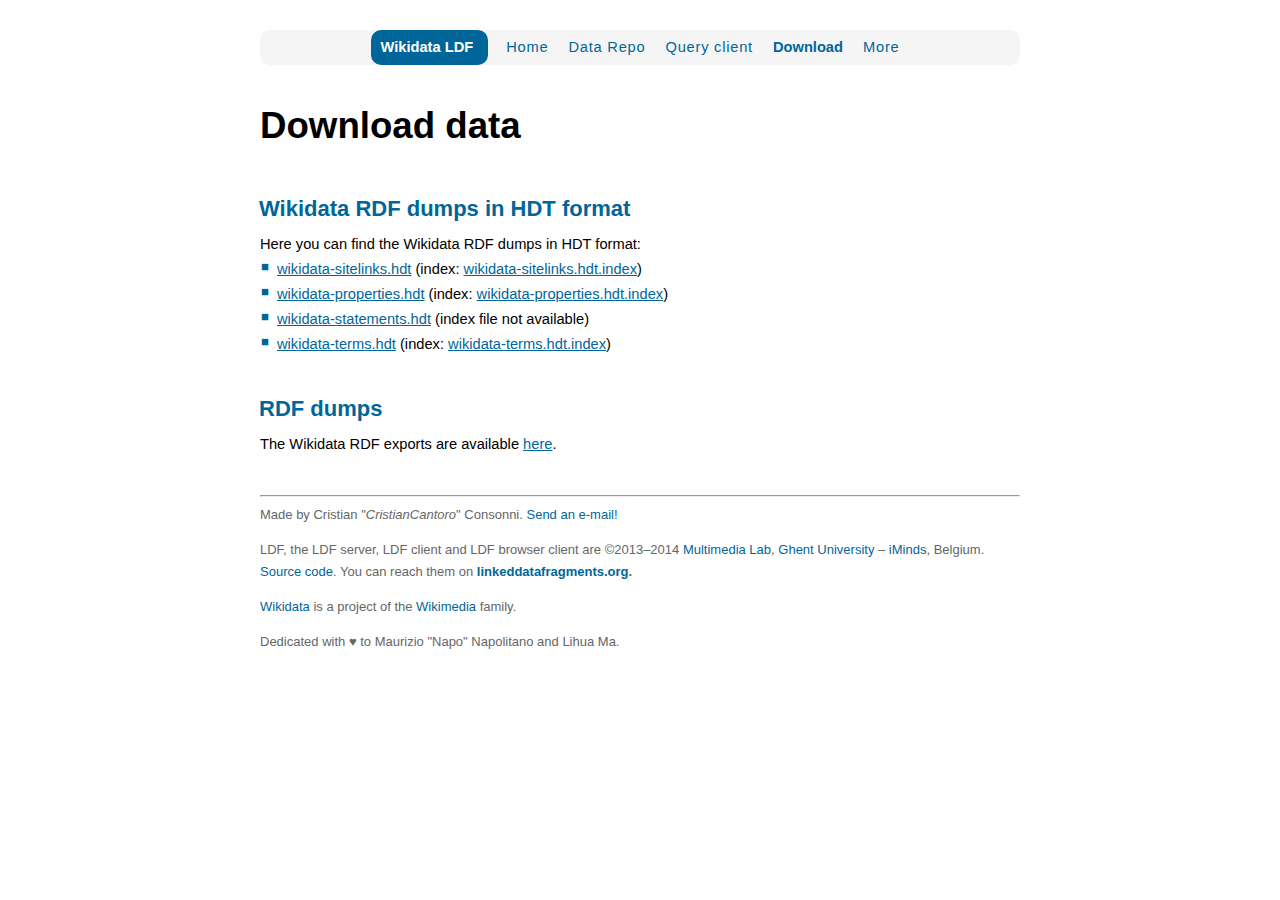
==== download/index.html @ 1ec3104e "Add downlaod page" ====
<!doctype html>
<!-- 
  ©2014 Cristian Consonni
  derived from ©2014 Ruben Verborgh - Multimedia Lab / iMinds / Ghent University 
-->
<html lang="en">
<head>
  <meta charset=utf-8>
  <title>Wikidata-LDF | Wikidata SPARQL queries using LDF |
        Download data</title>
  <link href="/styles/main.css" rel="stylesheet">
  <link href="http://fonts.googleapis.com/css?family=Roboto:300,400italic,700italic,400,700" rel="stylesheet">
  <meta content="initial-scale=1" name="viewport">
</head>
<body>
  <nav>
    <p><a href="/">Wikidata LDF</a>
    <ul>
        <li><a href="/">Home</a>
        <li><a href="http://data.wikidataldf.com">Data Repo</a>
        <li><a href="http://client.wikidataldf.com">Query client</a>
        <li class="active"><a href="/download/">Download</a>
        <li><a href="/more/">More</a>
    </ul>
  </nav>
  <header>
    <h1>Download data</h1>
  </header>

  <main>
    <h2>Wikidata RDF dumps in HDT format</h2>

    <p>
      Here you can find the Wikidata RDF dumps in HDT format:
      <ul>
        <li><a href="/data/wikidata-sitelinks.hdt">wikidata-sitelinks.hdt</a> (index: <a href="/data/wikidata-sitelinks.hdt.index">wikidata-sitelinks.hdt.index</a>)</li>
        <li><a href="/data/wikidata-properties.hdt">wikidata-properties.hdt</a> (index: <a href="/data/wikidata-properties.hdt.index">wikidata-properties.hdt.index</a>)</li>
        <li><a href="/data/wikidata-statements.hdt">wikidata-statements.hdt</a> (index file not available)</li>
        <li><a href="/data/wikidata-terms.hdt">wikidata-terms.hdt</a> (index: <a href="/data/wikidata-terms.hdt.index">wikidata-terms.hdt.index</a>)</li>
      </ul>
    </p>

    <h2>RDF dumps</h2>

    <p>
      The Wikidata RDF exports are available <a href="https://tools.wmflabs.org/wikidata-exports/rdf/exports/">here</a>.
    </p>
  </main>

  <footer>
    <hr />
    <p>
      Made by Cristian "<em>CristianCantoro</em>" Consonni.
      <a href="http://www.google.com/recaptcha/mailhide/d?k=01WzsfK6bnq5LLLMTvJyZxJg==&amp;c=baLmCOA9gR1aE5xVOsw5eq9-w4MkTigUHqfEQXha52A="
      onclick="window.open('http://www.google.com/recaptcha/mailhide/d?k\07501WzsfK6bnq5LLLMTvJyZxJg\75\75\46c\75baLmCOA9gR1aE5xVOsw5eq9-w4MkTigUHqfEQXha52A\075', '', 'toolbar=0,scrollbars=0,location=0,statusbar=0,menubar=0,resizable=0,width=500,height=300'); return false;" title="Send an e-mail">
      Send an e-mail!</a>
    </p>

    <p>
      LDF, the LDF server, LDF client and LDF browser client are ©2013–2014
      <a href="http://multimedialab.elis.ugent.be/" target="_blank">Multimedia Lab</a>,
      <a href="http://www.ugent.be/" target="_blank">Ghent University</a> –
      <a href="http://www.iminds.be/" target="_blank">iMinds</a>, Belgium.
      <a href="https://github.com/LinkedDataFragments/WebClient">Source code</a>.
      You can reach them on <strong><a href="http://linkeddatafragments.org/">linkeddatafragments.org</a>.</strong>
    </p>


    <p>
      <a href="http://www.wikidata.org" target="_blank">Wikidata</a> is a project of
      the <a href="http://www.wikimedia.org" target="_blank">Wikimedia</a> family.
    </p>

    <p>
      Dedicated with &hearts; to Maurizio "Napo" Napolitano and Lihua Ma.
    </p>

  </footer>

</body>
</html>
---- styles/main.css ----
html,
body,
div,
span,
object,
iframe,
h1,
h2,
h3,
h4,
h5,
h6,
p,
blockquote,
pre,
abbr,
address,
cite,
code,
del,
dfn,
em,
img,
ins,
kbd,
q,
samp,
small,
strong,
sub,
sup,
var,
a,
b,
i,
dl,
dt,
dd,
ol,
ul,
li,
fieldset,
form,
label,
legend,
table,
caption,
tbody,
tfoot,
thead,
tr,
th,
td,
article,
aside,
canvas,
details,
figcaption,
figure,
footer,
header,
main,
menu,
nav,
section,
summary,
time,
mark,
audio,
video {
    margin: 0;
    padding: 0;
    border: 0;
    outline: 0;
    font-size: 100%;
    vertical-align: baseline;
    background: transparent;
    quotes: none;
    border-collapse: collapse;
    border-spacing: 0
}
article,
aside,
details,
figcaption,
figure,
footer,
header,
main,
menu,
nav,
section {
    display: block
}
nav ul {
    list-style: none
}
*:before,
*:after {
    content: '';
    content: none
}
svg {
    width: 100%
}
body {
    margin: 0 auto;
    padding: 20px;
    max-width: 760px;
    min-width: 400px;
    font: 11pt/1.7'Open Sans', Verdana, Arial, sans-serif
}
a {
    color: #006699
}
a:hover {
    color: #e30010
}
p + p {
    margin-top: 1em
}
h1 {
    font-size: 2.5em
}
h1:before {
    font-weight: 300;
    letter-spacing: -2px;
    color: rgba(0, 0, 0, 0.3);
    border-right: 1px solid;
    padding-right: 14px;
    margin: 0 10px 0 -2px
}
h2 {
    font-size: 1.5em;
    margin: 1.5em 0 .2em -1px;
    color: #006699
}
h1 + h2 {
    margin-top: .5em
}
h3 {
    margin: 1em 0 0
}
dt {
    font-weight: 700;
    margin-top: .5em
}
dd {
    margin-left: 20px
}
main ul {
    list-style: none
}
main ul li {
    padding-left: 17px
}
main ul li:before {
    content: "■ ";
    color: #006699;
    position: absolute;
    font-size: .9em;
    margin: -1px -16px
}
nav {
    background-color: rgba(0, 0, 0, 0.04);
    border-radius: 10px 10px 10px 10px;
    text-align: center;
    margin: 10px 0 30px;
}
nav * {
    display: inline-block
}
nav a {
    text-decoration: none
}
nav p {
    font-weight: 700;
    border-radius: 10px 10px 10px 10px;
    padding: 5px 15px 5px 10px;
    background-color: #006699
}
nav p a {
    color: white !important
}
nav ul {
    padding-left: 8px
}
nav ul li {
    padding: 5px 10px;
    border-radius: 5px;
    letter-spacing: .1ex
}
nav ul li.active {
    font-weight: 700;
    letter-spacing: 0
}
nav ul li:hover {
    background-color: #006699;
    transition: all .2s
}
nav ul li:hover a {
    color: #fff
}
footer {
    margin-top: 3em;
    text-align: left;
    font-size: small;
    color: #666
}
footer a {
    text-decoration: none
}
svg {
    font-size: .95em
}
svg .caption {
    font-style: italic;
    fill: #777
}
svg a {
    fill: #be1622
}
svg .right {
    text-anchor: end
}
svg .label {
    text-anchor: middle;
    font-weight: 700
}
svg line {
    stroke: #000
}
body.home main {
    font-size: 1.2em
}
body.home main p {
    margin: 2em 0
}
body.home main p.story {
    margin: 4em 0
}
body.home img.aside {
    float: right;
    height: 7.2em
}
.screenshot img {
    width: 190px;
    float: right;
    border: 1px solid #aaa;
    margin-left: 20px
}
#billboard {
    text-align: center;
    margin-bottom: 4em
}
#billboard h1 {
    display: none
}
#billboard .slogan {
    line-height: 1.4;
    color: #006699;
    font-size: 2em;
    font-weight: 700;
    margin: 0 0 3em
}
#billboard .slogan img {
    display: block;
    margin: 0 auto -1.4ex;
    width: 680px
}
#billboard .slogan a {
    text-decoration: none
}
#billboard em {
    white-space: nowrap
}
@media (max-width: 800px) {
    nav p {
        display: block;
        border-radius: 10px 0 0 0
    }
    nav:after {
        display: none
    }
    svg .label:nth-child(odd) {
        baseline-shift: -1em
    }
    #billboard .slogan {
        font-size: 1.9em
    }
    #billboard .slogan img {
        width: 100%;
        margin-bottom: -0.5em
    }
    body.home main {
        text-align: center
    }
    body.home img.aside {
        float: none;
        display: block;
        margin: 0 auto .5em;
        height: 8em
    }
}
@media (max-width: 620px) {
    body {
        padding: 5px 10px;
        font-size: 10pt
    }
    h1 {
        display: none
    }
    nav {
        margin: 0 0 10px
    }
    nav ul {
        padding: 0
    }
    nav ul li {
        padding: 5px 10px
    }
    .screenshot {
        display: none
    }
}
@media (max-height: 700px) {
    body {
        line-height: 1.4
    }
    #billboard .slogan {
        font-size: 1em
    }
    #billboard .slogan img {
        width: 50%;
        margin-bottom: -0.5em
    }
}
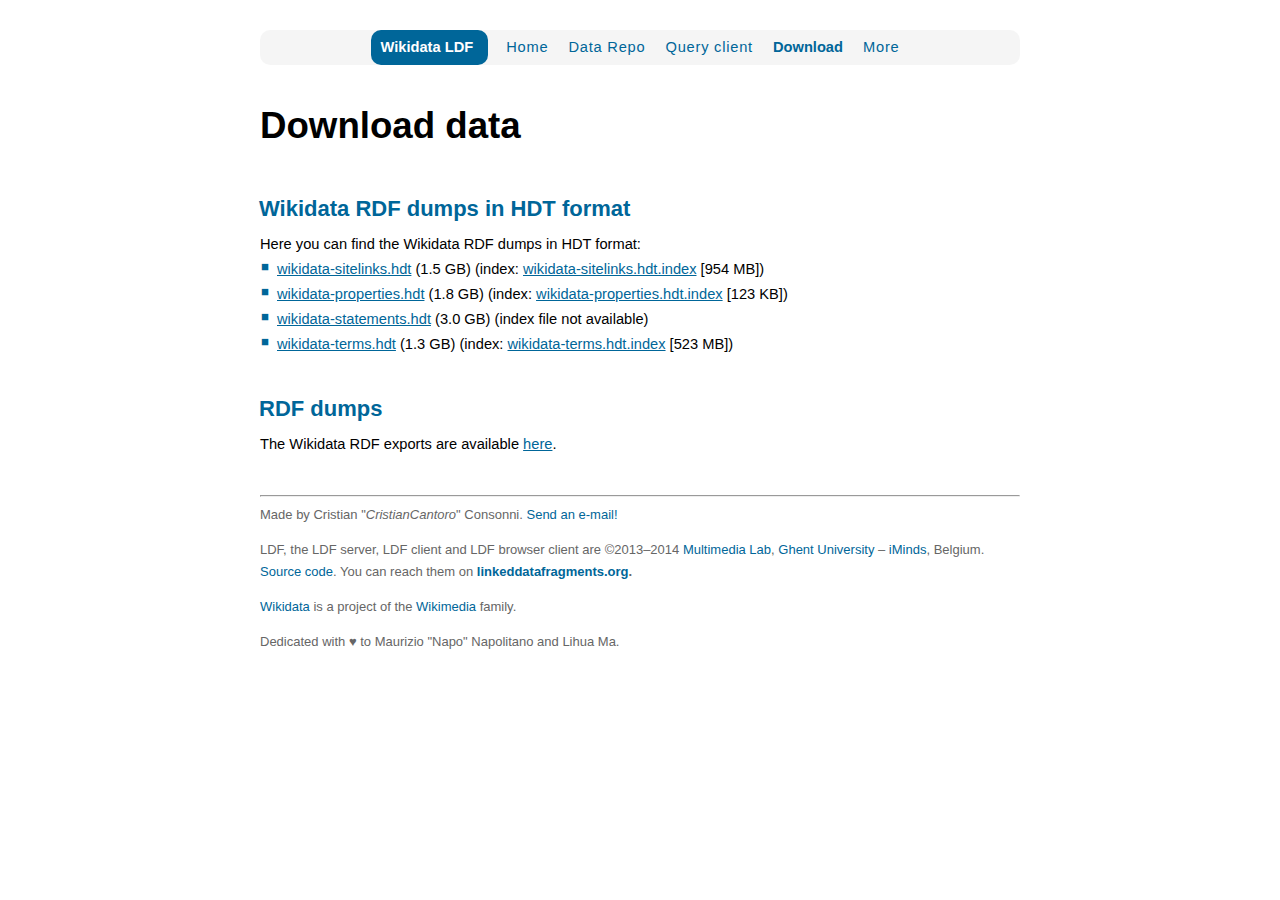
==== commit c326ffaa: "Add file sizes" ====
--- a/download/index.html
+++ b/download/index.html
@@ -33,10 +33,10 @@
     <p>
       Here you can find the Wikidata RDF dumps in HDT format:
       <ul>
-        <li><a href="/data/wikidata-sitelinks.hdt">wikidata-sitelinks.hdt</a> (index: <a href="/data/wikidata-sitelinks.hdt.index">wikidata-sitelinks.hdt.index</a>)</li>
-        <li><a href="/data/wikidata-properties.hdt">wikidata-properties.hdt</a> (index: <a href="/data/wikidata-properties.hdt.index">wikidata-properties.hdt.index</a>)</li>
-        <li><a href="/data/wikidata-statements.hdt">wikidata-statements.hdt</a> (index file not available)</li>
-        <li><a href="/data/wikidata-terms.hdt">wikidata-terms.hdt</a> (index: <a href="/data/wikidata-terms.hdt.index">wikidata-terms.hdt.index</a>)</li>
+        <li><a href="/download/wikidata-sitelinks.hdt">wikidata-sitelinks.hdt</a> (1.5 GB) (index: <a href="/download/wikidata-sitelinks.hdt.index">wikidata-sitelinks.hdt.index</a> [954 MB])</li>
+        <li><a href="/download/wikidata-properties.hdt">wikidata-properties.hdt</a> (1.8 GB) (index: <a href="/download/wikidata-properties.hdt.index">wikidata-properties.hdt.index</a> [123 KB])</li>
+        <li><a href="/downloadwikidata-statements.hdt">wikidata-statements.hdt</a> (3.0 GB) (index file not available)</li>
+        <li><a href="/download/wikidata-terms.hdt">wikidata-terms.hdt</a> (1.3 GB) (index: <a href="/download/wikidata-terms.hdt.index">wikidata-terms.hdt.index</a> [523 MB])</li>
       </ul>
     </p>
 
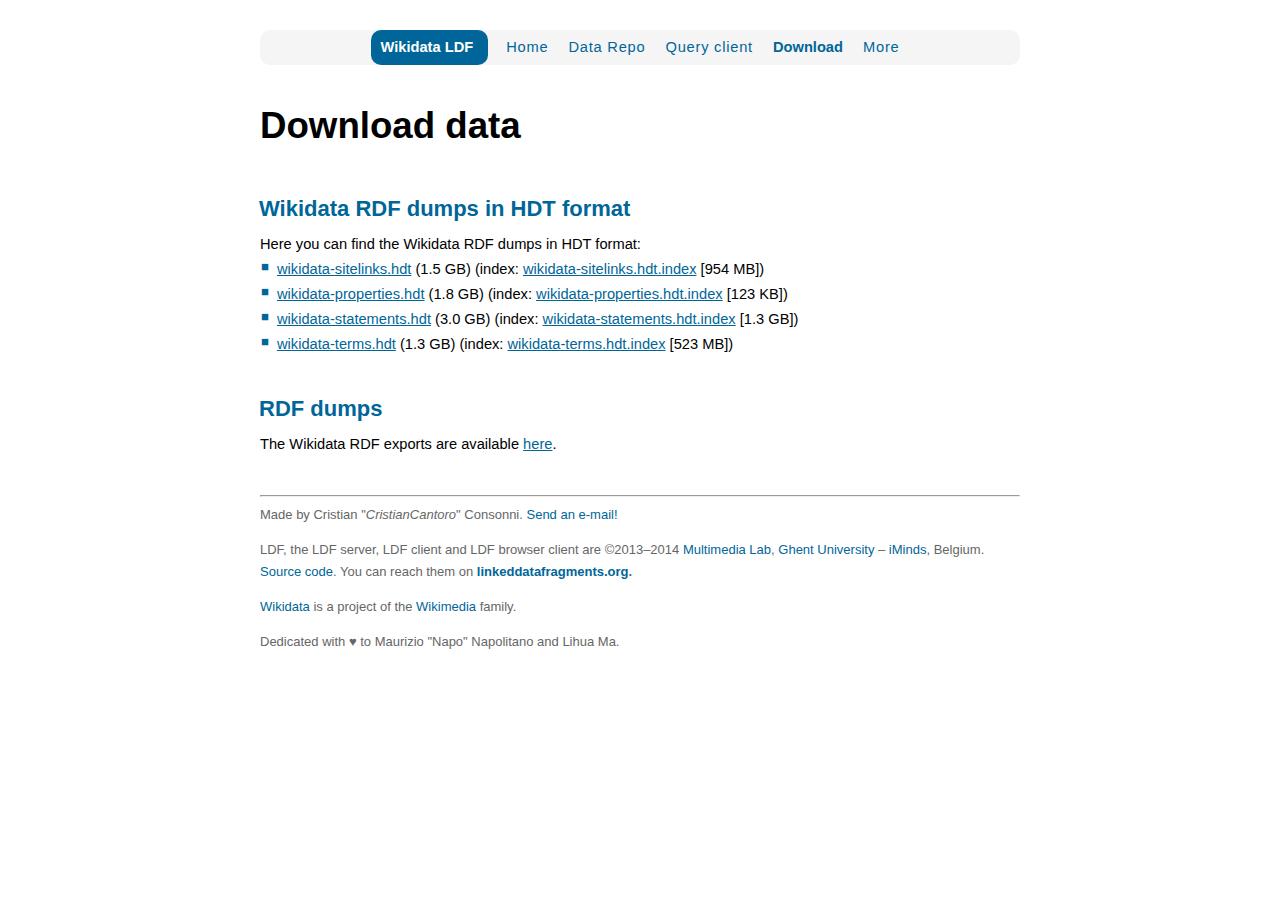
==== commit 15c4d773: "Add wikidata-statements.hdt.index" ====
--- a/download/index.html
+++ b/download/index.html
@@ -35,7 +35,7 @@
       <ul>
         <li><a href="/download/wikidata-sitelinks.hdt">wikidata-sitelinks.hdt</a> (1.5 GB) (index: <a href="/download/wikidata-sitelinks.hdt.index">wikidata-sitelinks.hdt.index</a> [954 MB])</li>
         <li><a href="/download/wikidata-properties.hdt">wikidata-properties.hdt</a> (1.8 GB) (index: <a href="/download/wikidata-properties.hdt.index">wikidata-properties.hdt.index</a> [123 KB])</li>
-        <li><a href="/downloadwikidata-statements.hdt">wikidata-statements.hdt</a> (3.0 GB) (index file not available)</li>
+        <li><a href="/downloadwikidata-statements.hdt">wikidata-statements.hdt</a> (3.0 GB) (index: <a href="/download/wikidata-statements.hdt.index">wikidata-statements.hdt.index</a> [1.3 GB])</li>
         <li><a href="/download/wikidata-terms.hdt">wikidata-terms.hdt</a> (1.3 GB) (index: <a href="/download/wikidata-terms.hdt.index">wikidata-terms.hdt.index</a> [523 MB])</li>
       </ul>
     </p>
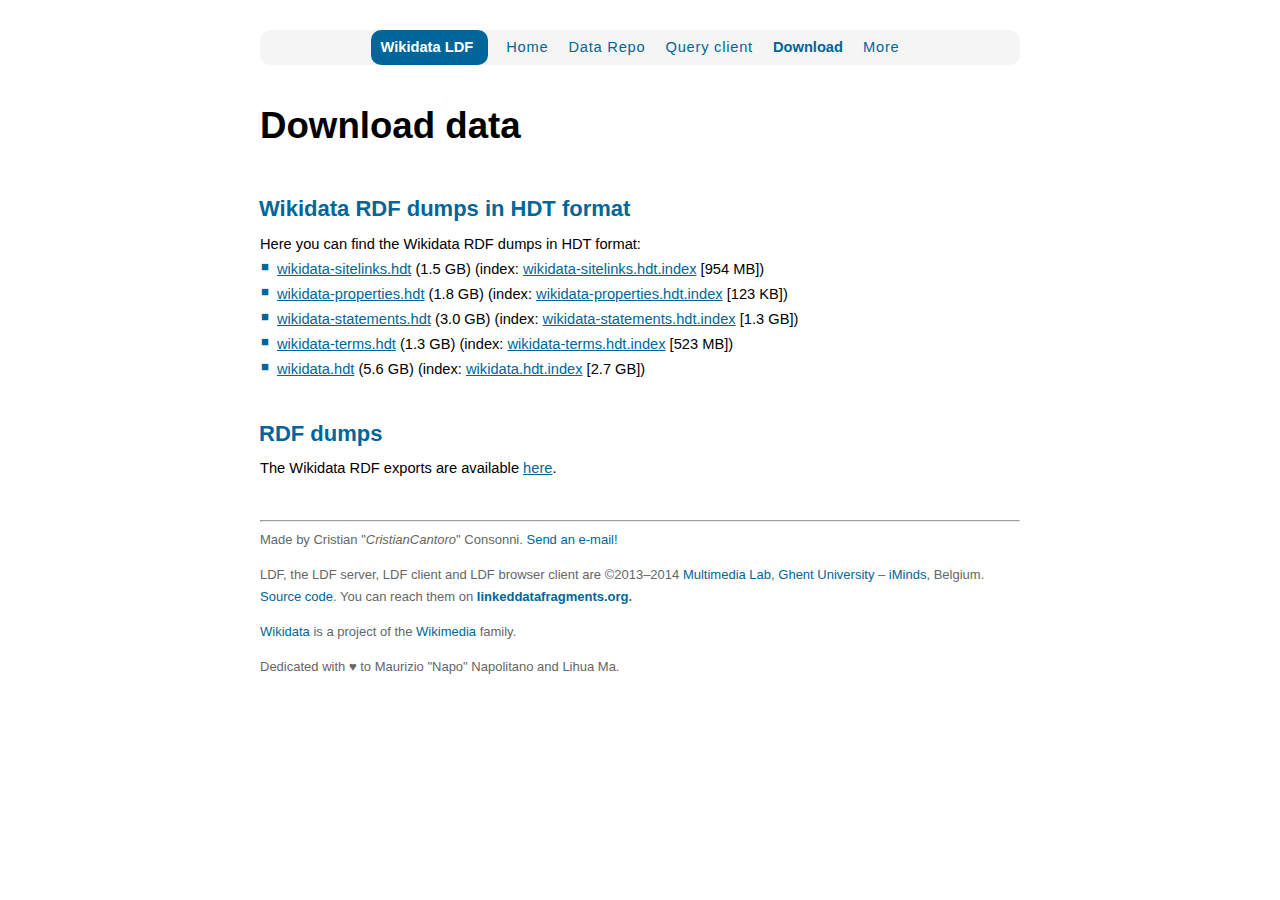
==== commit 9b37d224: "Add wikidata.hdt and index files" ====
--- a/download/index.html
+++ b/download/index.html
@@ -37,6 +37,7 @@
         <li><a href="/download/wikidata-properties.hdt">wikidata-properties.hdt</a> (1.8 GB) (index: <a href="/download/wikidata-properties.hdt.index">wikidata-properties.hdt.index</a> [123 KB])</li>
         <li><a href="/downloadwikidata-statements.hdt">wikidata-statements.hdt</a> (3.0 GB) (index: <a href="/download/wikidata-statements.hdt.index">wikidata-statements.hdt.index</a> [1.3 GB])</li>
         <li><a href="/download/wikidata-terms.hdt">wikidata-terms.hdt</a> (1.3 GB) (index: <a href="/download/wikidata-terms.hdt.index">wikidata-terms.hdt.index</a> [523 MB])</li>
+        <li><a href="/download/wikidata.hdt">wikidata.hdt</a> (5.6 GB) (index: <a href="/download/wikidata.hdt.index">wikidata.hdt.index</a> [2.7 GB])</li>
       </ul>
     </p>
 
